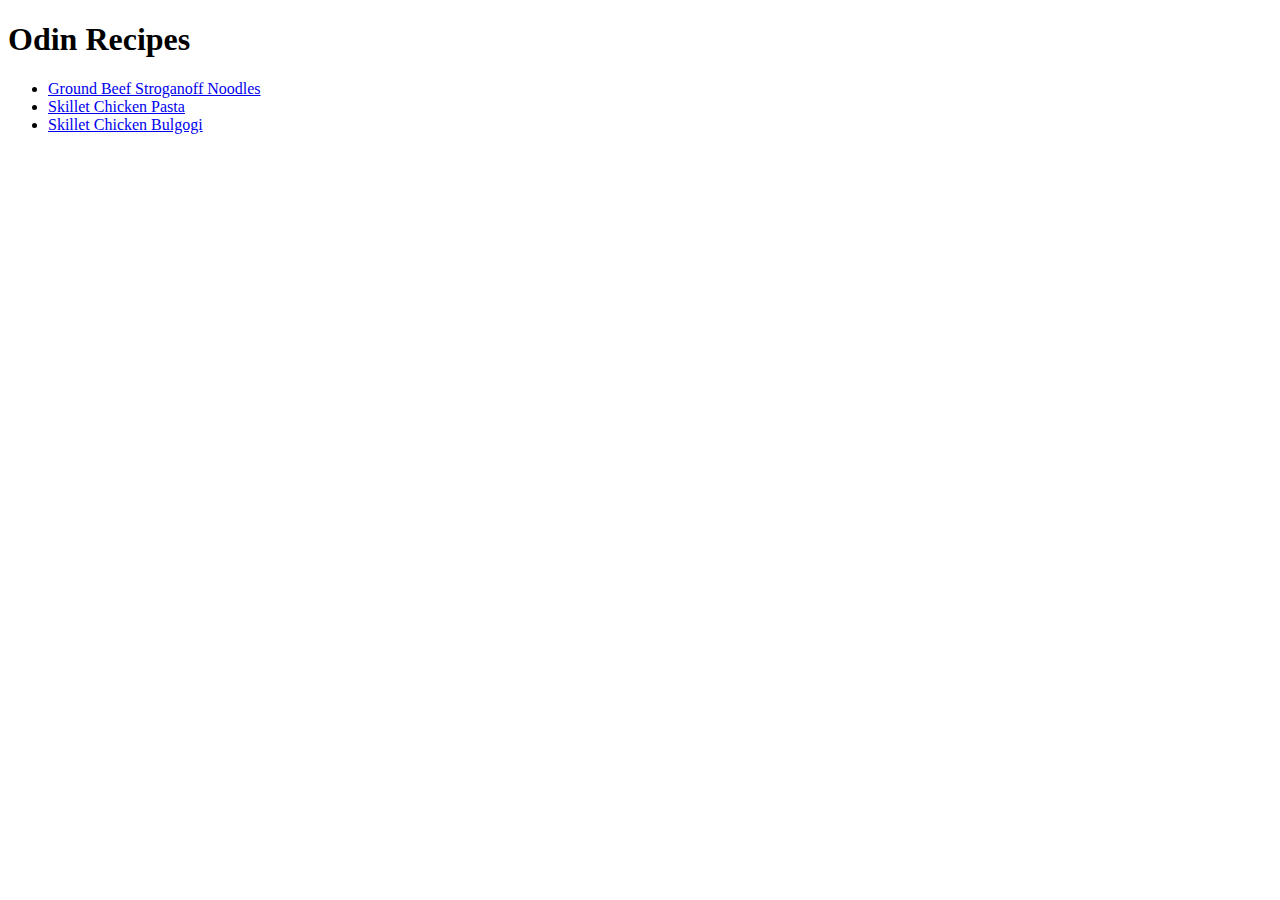
==== index.html @ ceb5c2c0 "Adding index.html and recipes" ====
<!DOCTYPE html>
<html lang="en">
<head>
    <meta charset="UTF-8">
    <meta name="viewport" content="width=device-width, initial-scale=1.0">
    <title>Odin Recipes</title>
</head>
<body>
    <h1>Odin Recipes</h1>
    <ul>
        <li>
            <a href="./recipes/beef-stroganoff.html">Ground Beef Stroganoff Noodles</a>
        </li>
        <li>
            <a href="./recipes/chicken-pasta.html">Skillet Chicken Pasta</a>
        </li>
        <li>
            <a href="./recipes/skillet-chicket-bulgogi.html">Skillet Chicken Bulgogi</a>
        </li>
    </ul>
    
</body>
</html>
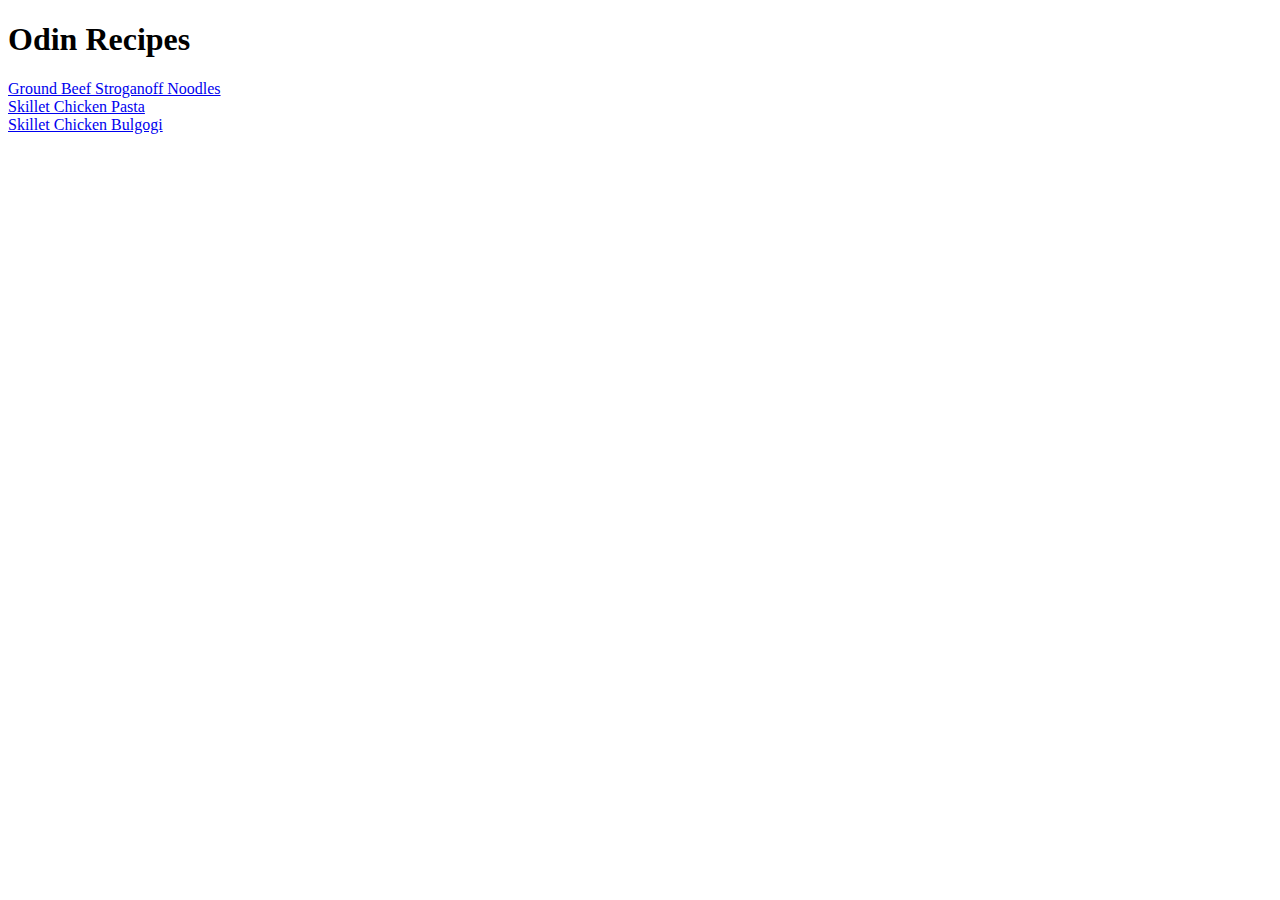
==== commit 240c0141: "Edit unordered list in index.html" ====
--- a/index.html
+++ b/index.html
@@ -7,17 +7,15 @@
 </head>
 <body>
     <h1>Odin Recipes</h1>
-    <ul>
-        <li>
-            <a href="./recipes/beef-stroganoff.html">Ground Beef Stroganoff Noodles</a>
-        </li>
-        <li>
-            <a href="./recipes/chicken-pasta.html">Skillet Chicken Pasta</a>
-        </li>
-        <li>
-            <a href="./recipes/skillet-chicket-bulgogi.html">Skillet Chicken Bulgogi</a>
-        </li>
-    </ul>
-    
+    <div>
+        <a href="./recipes/beef-stroganoff.html">Ground Beef Stroganoff Noodles</a>
+    </div>
+    <div>
+        <a href="./recipes/chicken-pasta.html">Skillet Chicken Pasta</a>
+    </div>
+    <div>
+        <a href="./recipes/skillet-chicket-bulgogi.html">Skillet Chicken Bulgogi</a>
+    </div>
+        
 </body>
 </html>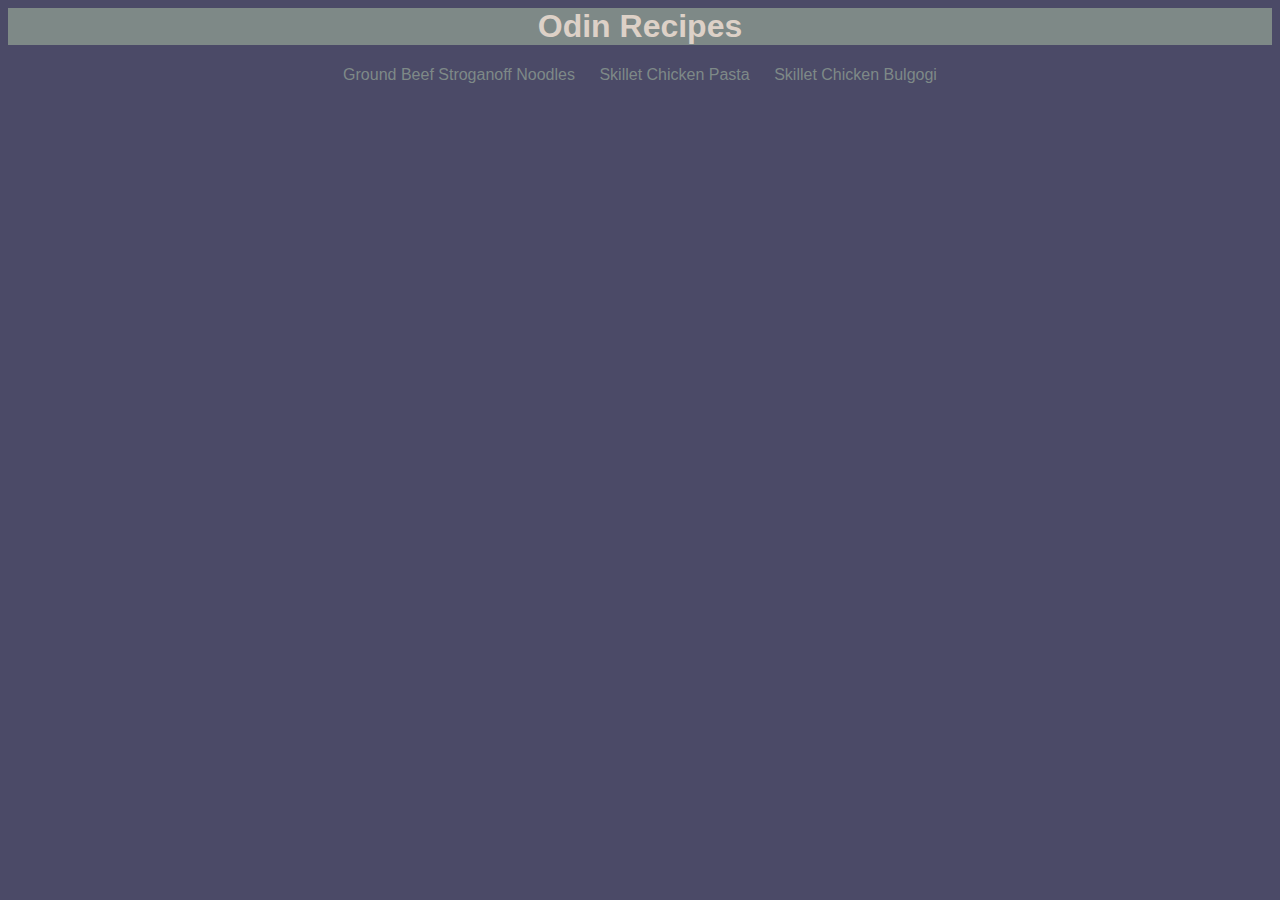
==== commit 768eeabd: "Add style.css and add span on <a>" ====
--- a/index.html
+++ b/index.html
@@ -4,17 +4,22 @@
     <meta charset="UTF-8">
     <meta name="viewport" content="width=device-width, initial-scale=1.0">
     <title>Odin Recipes</title>
+    <link rel="stylesheet" href="./style.css">
 </head>
 <body>
-    <h1>Odin Recipes</h1>
-    <div>
-        <a href="./recipes/beef-stroganoff.html">Ground Beef Stroganoff Noodles</a>
-    </div>
-    <div>
-        <a href="./recipes/chicken-pasta.html">Skillet Chicken Pasta</a>
-    </div>
-    <div>
-        <a href="./recipes/skillet-chicket-bulgogi.html">Skillet Chicken Bulgogi</a>
+    <h1 class="title">Odin Recipes</h1>
+
+    <div class="container">
+        <span>
+            <a href="./recipes/beef-stroganoff.html">Ground Beef Stroganoff Noodles</a>
+        </span>
+        <span>
+            <a href="./recipes/chicken-pasta.html">Skillet Chicken Pasta</a>
+        </span>
+        <span>
+            <a href="./recipes/skillet-chicket-bulgogi.html">Skillet Chicken Bulgogi</a>
+        </span>
+
     </div>
         
 </body>
--- a/style.css
+++ b/style.css
@@ -0,0 +1,36 @@
+* {
+    font-family: 'Trebuchet MS', 'Lucida Sans Unicode', 'Lucida Grande', 'Lucida Sans', Arial, sans-serif;
+    background-color: #4B4A67;
+    /* margin: 0;
+    padding: 0; */
+}
+
+
+.title {
+    text-align: center;
+    background-color: #7E8987;
+    color: #DDD1C7;
+    font-weight: bold;
+    /* padding: auto; */
+    margin-top: 0;
+}
+
+a {
+    color: inherit;
+    text-decoration: none;
+}
+
+a:hover {
+    color: #DDD1C7;
+}
+
+.container {
+    text-align: center;
+    color: #7E8987;
+    /* padding: auto; */
+
+}
+
+span {
+    padding: 10px;
+}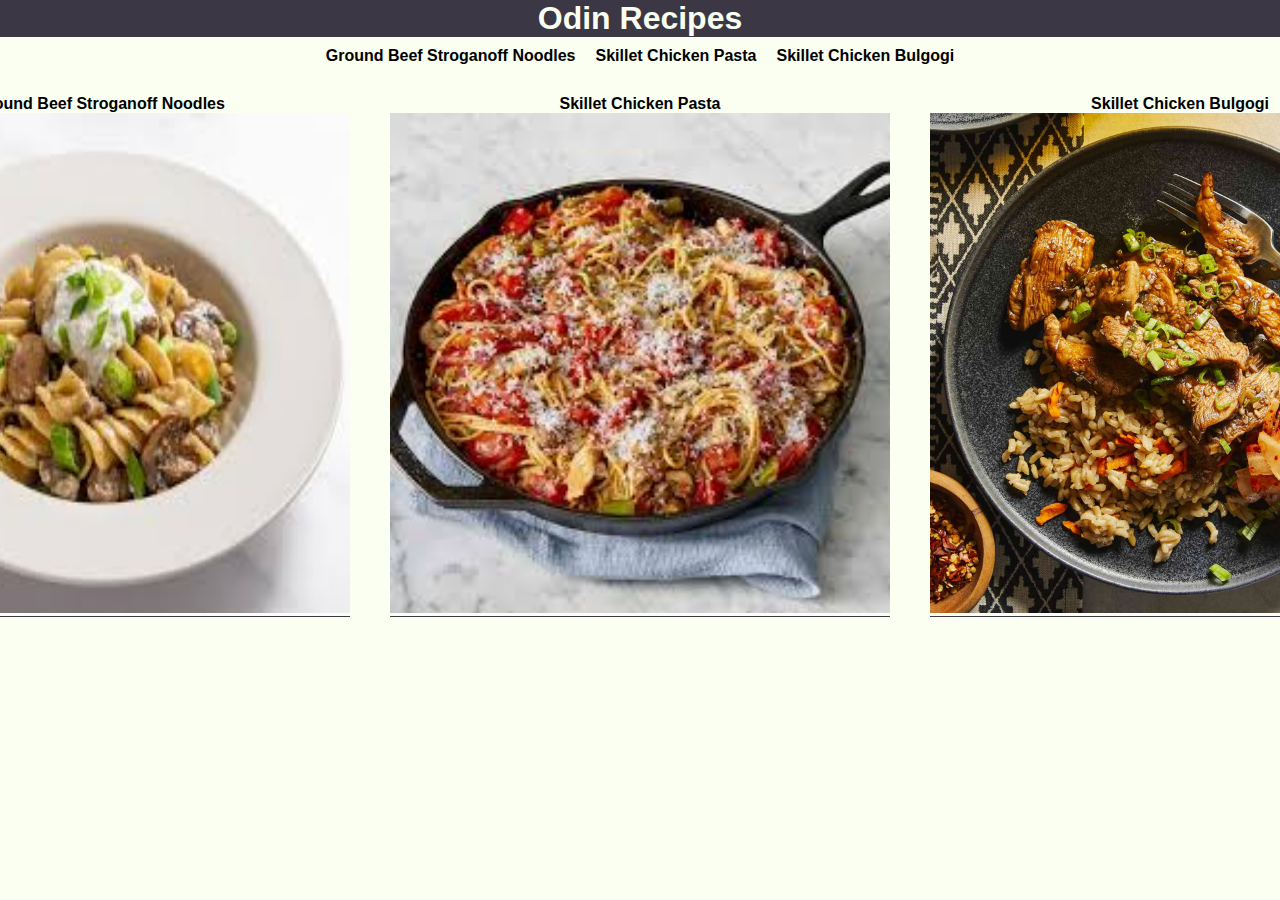
==== commit 2740be1a: "Implement menu containers and navigation" ====
--- a/index.html
+++ b/index.html
@@ -7,20 +7,52 @@
     <link rel="stylesheet" href="./style.css">
 </head>
 <body>
-    <h1 class="title">Odin Recipes</h1>
+    <a href="./index.html">
+        <h1 class="title">Odin Recipes</h1>
+    </a>
 
     <div class="container">
-        <span>
-            <a href="./recipes/beef-stroganoff.html">Ground Beef Stroganoff Noodles</a>
-        </span>
-        <span>
-            <a href="./recipes/chicken-pasta.html">Skillet Chicken Pasta</a>
-        </span>
-        <span>
-            <a href="./recipes/skillet-chicket-bulgogi.html">Skillet Chicken Bulgogi</a>
-        </span>
+        <ul class="nav">
+            <li>
+                <a href="./recipes/beef-stroganoff.html">Ground Beef Stroganoff Noodles</a>
+            </li>
+            <li>
+                <a href="./recipes/chicken-pasta.html">Skillet Chicken Pasta</a>
+            </li>
+            <li>
+                <a href="./recipes/skillet-chicket-bulgogi.html">Skillet Chicken Bulgogi</a>
+            </li>
+        </ul>
 
     </div>
+
+    <div class="menu">
+        
+        <div class="dish">
+            <a href="./recipes/beef-stroganoff.html">
+                <h4>Ground Beef Stroganoff Noodles</h4>
+                <img src="./recipes/beef-strogannof.jpeg" alt="">       
+            </a>
+
+        </div>
+        
+        <div class="dish">
+            <a href="./recipes/chicken-pasta.html">
+                <h4>Skillet Chicken Pasta</h4>
+                <img src="./recipes/skillet-chicken-pasta.jpeg" alt="">
+            </a>
+        </div>
+
+        <div class="dish">
+            <a href="./recipes/skillet-chicket-bulgogi.html">
+                <h4>Skillet Chicken Bulgogi</h4>
+                <img src="./recipes/skillet-chicken-bulgogi.jpg" alt="">
+            </a>
+        </div>
+
+
+    </div>
+
         
 </body>
 </html>--- a/style.css
+++ b/style.css
@@ -1,15 +1,15 @@
 * {
     font-family: 'Trebuchet MS', 'Lucida Sans Unicode', 'Lucida Grande', 'Lucida Sans', Arial, sans-serif;
-    background-color: #4B4A67;
-    /* margin: 0;
-    padding: 0; */
+    background-color: #FBFFF1;
+    margin: 0;
+    padding: 0;
 }
 
 
 .title {
     text-align: center;
-    background-color: #7E8987;
-    color: #DDD1C7;
+    background-color: #3C3744;
+    color: #FBFFF1;
     font-weight: bold;
     /* padding: auto; */
     margin-top: 0;
@@ -20,17 +20,45 @@
     text-decoration: none;
 }
 
-a:hover {
-    color: #DDD1C7;
+a:hover,.dish:hover{
+    color: #3066BE;
 }
 
-.container {
+.container,.menu{
+    /* border: 2px solid red; */
+    display: flex;
+    justify-content: center;
     text-align: center;
-    color: #7E8987;
-    /* padding: auto; */
-
 }
 
-span {
+.nav {
+    list-style: none;
+    display: inline-flex;
+    /* flex: 1; */
+    /* margin: 0 auto; */
+    /* border: 2px solid red; */
+}
+
+.nav li {
     padding: 10px;
+    font-weight: bold;
+}
+
+/* .menu {
+    display: flex;
+    justify-content: center;
+} */
+
+.dish {
+    margin: 20px;
+    height: auto;
+    /* width: auto; */
+    background-color: #3C3744;
+    box-sizing: border-box;
+    flex: 1;
+}
+
+.dish img {
+    height: 500px;
+    width: 500px;
 }